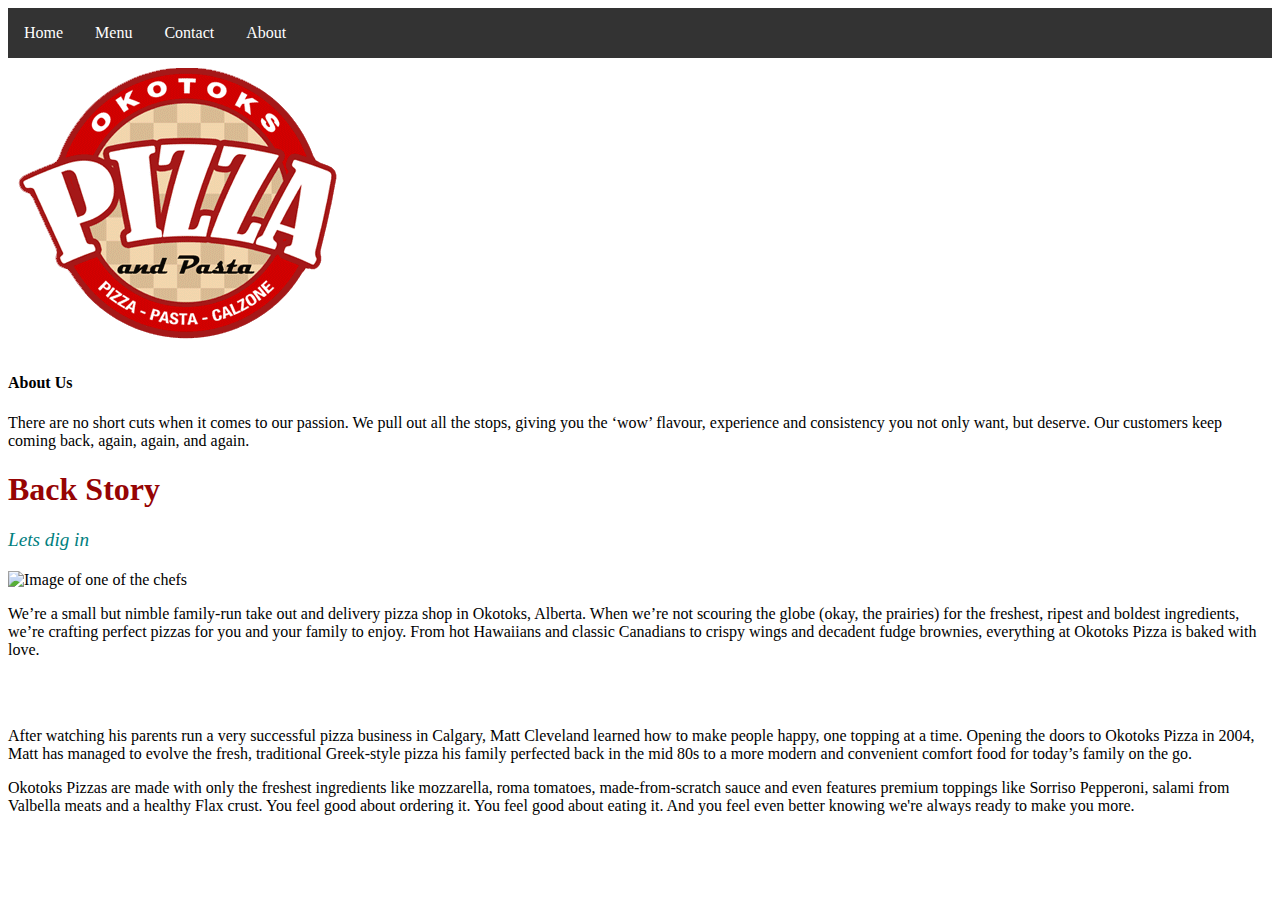
==== about.html @ 09f40210 "Added nav bar and new pages" ====
<!DOCTYPE html>
<html lang="en">
<head>
    <meta charset="UTF-8">
    <meta name="viewport" content="width=device-width, initial-scale=1.0">
    <title>Document</title>
    <link rel="stylesheet" href="style.css">
</head>
<body>
    <ul>
        <li><a href="index.html">Home</a></li>
        <li><a href="menu.html">Menu</a></li>
        <li><a href="contact.html">Contact</a></li>
        <li><a href="about.html">About</a></li>
      </ul>
      <img id="main-logo" src="okotoks-pizza-logo.png" alt="Image of Okotoks pizza logo"> 

    <h4>About Us</h4>
         </div>
         <div>
        <p>There are no short cuts when it comes to our passion. We pull out all the stops, giving you the ‘wow’ flavour, experience and consistency you not only want, but deserve. Our customers keep coming back, again, again, and again.</p>
         </div>
    </article>

    <section id="Family story">
        <article class="Stories">
            <div>
                <h1>Back Story</h1>
                <p> <em>Lets dig in</em></p>
            </div>
            <div>
                <img src="https://encrypted-tbn0.gstatic.com/images?q=tbn%3AANd9GcS_IOGeBE7Ue4OOsaGP5U2iwC-Tdm85OSpYIg&usqp=CAU" alt="Image of one of the chefs">
            </div>
            <div>
                <p>We’re a small but nimble family-run take out and delivery pizza shop in Okotoks, Alberta. When we’re not scouring the globe (okay, the prairies) for the freshest, ripest and boldest ingredients, we’re crafting perfect pizzas for you and your family to enjoy. From hot Hawaiians and classic Canadians to crispy wings and decadent fudge brownies, everything at Okotoks Pizza is baked with love.</P>
                    <br>
                    <br>
                   <P> After watching his parents run a very successful pizza business in Calgary, Matt Cleveland learned how to make people happy, one topping at a time. Opening the doors to Okotoks Pizza in 2004, Matt has managed to evolve the fresh, traditional Greek-style pizza his family perfected back in the mid 80s to a more modern and convenient comfort food for today’s family on the go.</p>
            </div>
        </article>
            <p>Okotoks Pizzas are made with only the freshest ingredients like mozzarella, roma tomatoes, made-from-scratch sauce and even features premium toppings like Sorriso Pepperoni, salami from Valbella meats and a healthy Flax crust. You feel good about ordering it. You feel good about eating it. And you feel even better knowing we're always ready to make you more.</p>
    </section>
</body>
</html>
---- style.css ----
ul {
    list-style-type: none;
    margin: 0;
    padding: 0;
    overflow: hidden;
    background-color: #333333;
  }
  
  li {
    float: left;
  }
  
  li a {
    display: block;
    color: white;
    text-align: center;
    padding: 16px;
    text-decoration: none;
  }
  
  li a:hover {
    background-color: #111111;
  }


div h1 {
    color: rgb(150, 4, 4);
}

div > h4 {
    color: rgb(150, 4, 4);
    font-size: larger;
}

h1 + p {
    color: teal;
    font-size: larger;

}

 #email:link {
    font-size: large;
    color: orangered;
}

body iframe a:visited {
    color: rgb(172, 58, 58);
}

#pizza-lovers:hover {
    color: maroon;
    font-size: 225%;
}

#tel:active {
    color: yellow;
}

#main-logo {
    margin-left: auto;
    width: auto;
    padding: 10px;
    
}
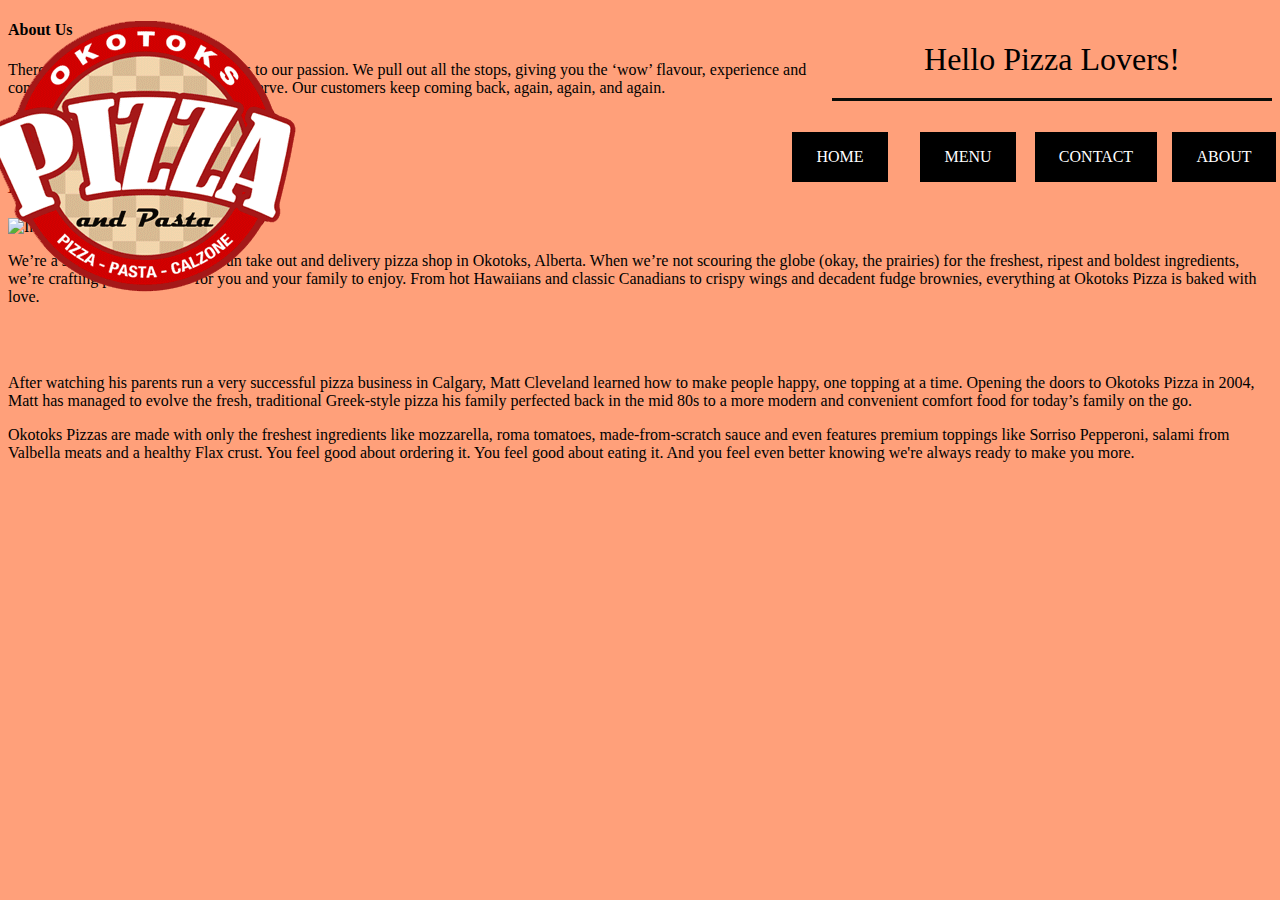
==== commit 91b151b9: "Started grid based layout" ====
--- a/about.html
+++ b/about.html
@@ -3,18 +3,26 @@
 <head>
     <meta charset="UTF-8">
     <meta name="viewport" content="width=device-width, initial-scale=1.0">
-    <title>Document</title>
+    <title>About Us</title>
     <link rel="stylesheet" href="style.css">
 </head>
 <body>
-    <ul>
-        <li><a href="index.html">Home</a></li>
-        <li><a href="menu.html">Menu</a></li>
-        <li><a href="contact.html">Contact</a></li>
-        <li><a href="about.html">About</a></li>
-      </ul>
-      <img id="main-logo" src="okotoks-pizza-logo.png" alt="Image of Okotoks pizza logo"> 
+    <div id="header">
+        <img id="logo" src="okotoks-pizza-logo.png" alt="Image of Okotoks pizza logo"> 
+        <span></span>
+        <a class="nav-bar" href="index.html">Home</a>
+        <a class="nav-bar" href="menu.html">Menu</a>
+        <a class="nav-bar" href="contact.html">Contact</a>
+        <a class="nav-bar" href="about.html">About</a>
 
+    </div>
+    <div class="right">
+        <div class="inner">
+          <span>Hello Pizza Lovers!</span>
+        </div>
+
+      </div>
+      
     <h4>About Us</h4>
          </div>
          <div>
@@ -40,5 +48,6 @@
         </article>
             <p>Okotoks Pizzas are made with only the freshest ingredients like mozzarella, roma tomatoes, made-from-scratch sauce and even features premium toppings like Sorriso Pepperoni, salami from Valbella meats and a healthy Flax crust. You feel good about ordering it. You feel good about eating it. And you feel even better knowing we're always ready to make you more.</p>
     </section>
+
 </body>
 </html>--- a/style.css
+++ b/style.css
@@ -1,27 +1,36 @@
-ul {
-    list-style-type: none;
+
+
+#header {
+    grid-template-columns: 20% 40% 10% 10% 10% 10%;
+    width: 100%;
+    height: 10vh;
+    display: grid;
+    justify-items: center ;
+    align-items: center;
+    position: absolute;
+}
+
+.nav-bar {
+    background-color: black;
+    color: white;
+    padding: 1em 1.5em;
+    text-decoration: none;
+    text-transform: uppercase;
+ }
+ .nav-bar:hover {
+     font-size: 15px;
+ }
+
+#content-start{
     margin: 0;
     padding: 0;
-    overflow: hidden;
-    background-color: #333333;
-  }
-  
-  li {
-    float: left;
-  }
-  
-  li a {
-    display: block;
-    color: white;
-    text-align: center;
-    padding: 16px;
-    text-decoration: none;
-  }
-  
-  li a:hover {
-    background-color: #111111;
-  }
+}
 
+#pizza-video {
+    top: 25px;    
+    padding: 12vh;
+    left: 50%;
+}
 
 div h1 {
     color: rgb(150, 4, 4);
@@ -33,14 +42,48 @@
 }
 
 h1 + p {
-    color: teal;
+    color: maroon;
     font-size: larger;
-
+   
 }
 
  #email:link {
+    list-style-type: none;
+    margin: 0;
+    padding: 0;
+    overflow: hidden;
+    font-size: medium;
+    color: rgb(250, 248, 248);
+}
+
+#review:hover {
+    background-color: #111111;
     font-size: large;
-    color: orangered;
+}
+
+
+
+#email:hover {
+    background-color: #111111;
+    font-size: large;
+}
+
+#tel:hover {
+    background-color: #111111;
+    font-size: large;
+}
+
+#tel:link {
+    color: white;
+}
+
+#review:link {
+    list-style-type: none;
+    margin: 0;
+    padding: 0;
+    overflow: hidden;
+    font-size: medium;
+    color: rgb(250, 248, 248);
 }
 
 body iframe a:visited {
@@ -60,5 +103,25 @@
     margin-left: auto;
     width: auto;
     padding: 10px;
+    height: 5cm;    
+}
+
+.right {
+    float: right;
+    width: 400px;
+    border-bottom: 3px solid #0a0c08;
+    padding: 20px;
+    text-align: center;
+    font-family: fantasy;
+    font-size: xx-large;
     
-}
+  }
+
+  .right:hover{
+    cursor: pointer;
+    font-size: 50px;
+  }
+
+  body {
+    background-color: lightsalmon;
+  }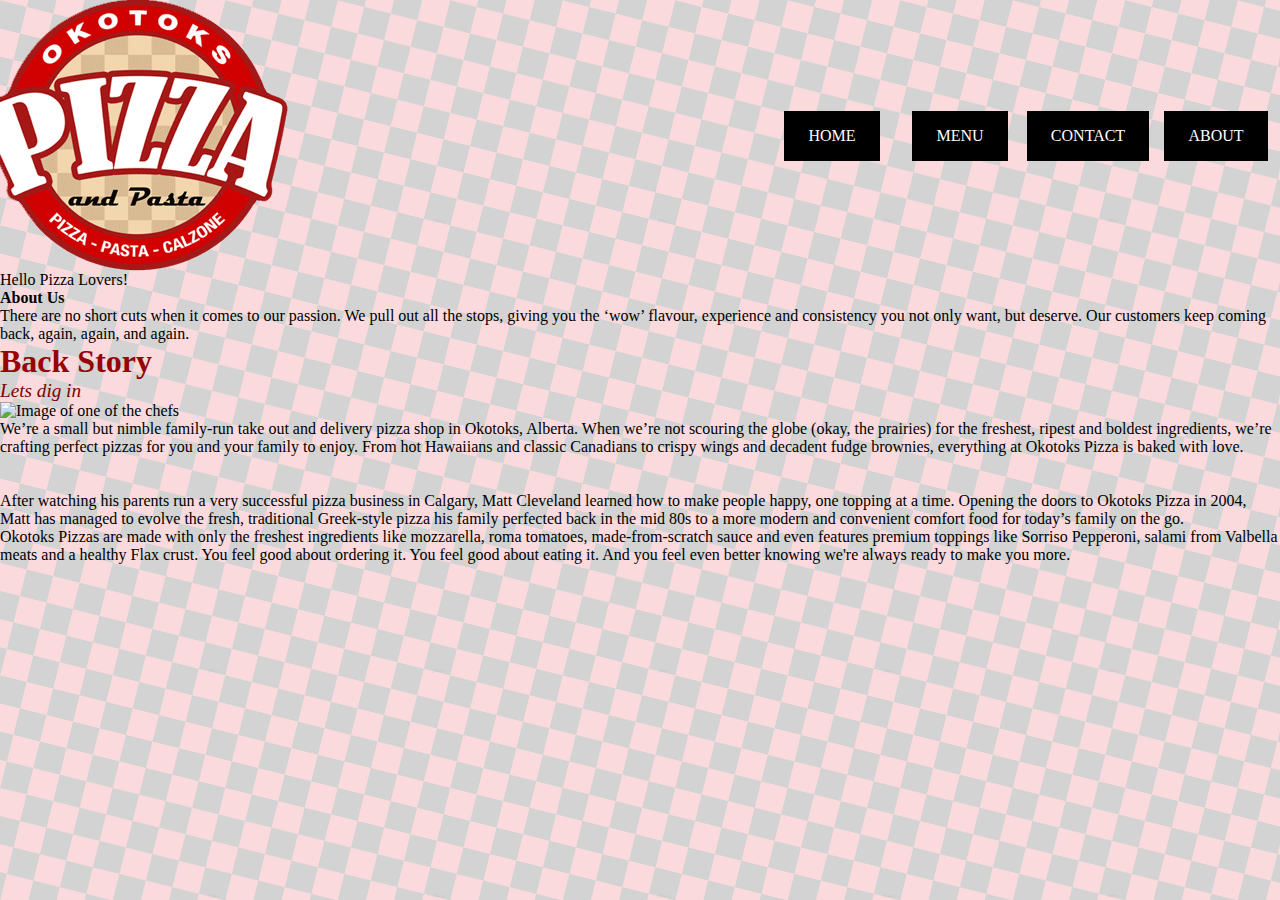
==== commit b22487ee: "Added responsive media queries to style" ====
--- a/about.html
+++ b/about.html
@@ -7,7 +7,7 @@
     <link rel="stylesheet" href="style.css">
 </head>
 <body>
-    <div id="header">
+    <div class="grid-container" id="header">
         <img id="logo" src="okotoks-pizza-logo.png" alt="Image of Okotoks pizza logo"> 
         <span></span>
         <a class="nav-bar" href="index.html">Home</a>
@@ -16,7 +16,7 @@
         <a class="nav-bar" href="about.html">About</a>
 
     </div>
-    <div class="right">
+    <div class="card-container" class="right">
         <div class="inner">
           <span>Hello Pizza Lovers!</span>
         </div>
@@ -25,13 +25,13 @@
       
     <h4>About Us</h4>
          </div>
-         <div>
+         <div class="card-container">
         <p>There are no short cuts when it comes to our passion. We pull out all the stops, giving you the ‘wow’ flavour, experience and consistency you not only want, but deserve. Our customers keep coming back, again, again, and again.</p>
          </div>
     </article>
 
     <section id="Family story">
-        <article class="Stories">
+        <article class="card-container"class="Stories">
             <div>
                 <h1>Back Story</h1>
                 <p> <em>Lets dig in</em></p>
--- a/style.css
+++ b/style.css
@@ -1,13 +1,108 @@
-
+@keyframes specialAnimation {
+    0% {
+        width: 100%;
+        
+    }
+
+    50% {
+        width: 50%;
+       
+    }
+    100% {
+        width: 100%;
+    }
+}
+@keyframes bobbleAnimation {
+    0% {
+        transform: translate3d(50px, 40px, 0px);
+        animation-timing-function: ease-in;
+    }
+    50% {
+        transform: translate3d(50px, 50px, 0px);
+        animation-timing-function: ease-out;
+    }
+    100% {
+        transform: translate3d(50px, 40px, 0px);
+    }
+}
+
+   /* MOBILE */
+ @media only screen and (min-width: 600px) {
+   .nav-bar {
+    display: grid;
+    -webkit-box-align: center;
+        -ms-flex-align: center;
+            align-items: center;
+    justify-items: center;
+    text-align: center;
+    margin: 0.5vh;
+  }
+}
+
+   /* TABLET */
+@media only screen and (min-width: 650px) {
+    .nav-bar {
+       display: grid;
+      -webkit-box-align: center;
+          -ms-flex-align: center;
+              align-items: center;
+      justify-items: center;
+      text-align: center;
+    }
+}
+    /* DESKTOP */
+@media only screen and (min-width: 850px) {
+    #logo {
+      position: relative;
+    }
+}
+
+* {
+    margin: 0;
+    padding: 0;
+  }
 
 #header {
     grid-template-columns: 20% 40% 10% 10% 10% 10%;
     width: 100%;
-    height: 10vh;
+    min-height: 10vh;
     display: grid;
     justify-items: center ;
     align-items: center;
-    position: absolute;
+        
+}
+
+#tuesday-special {
+    display: grid;
+    align-items: center;    
+    justify-items: center;
+    width: 100%;
+    padding: 10px;   
+    min-height: 5vh; 
+}
+
+.special-items {
+    height: 10vh;
+}
+
+.special-items:hover {
+    animation-name: specialAnimation;
+    animation-duration: 2s;
+    animation-timing-function: ease-in-out;
+    animation-iteration-count: infinite;
+}
+
+#welcome-p {
+    font-size: 220%;
+    text-align: center;
+    font-style: bold;
+    font-family: fantasy;
+}
+#welcome-p:hover {
+        animation-name: bobbleAnimation;
+        animation-duration: 2s;
+        animation-timing-function: ease-in-out;
+        animation-iteration-count: infinite;
 }
 
 .nav-bar {
@@ -19,12 +114,33 @@
  }
  .nav-bar:hover {
      font-size: 15px;
+
  }
 
-#content-start{
-    margin: 0;
-    padding: 0;
-}
+
+ #content {
+     width: 90%;
+     min-height: 70vh;
+     display: grid;
+     grid-template-columns: repeat(auto-fit, minmax(150px, 1fr));
+     grid-template-rows: 50% 50%;
+
+ }
+
+   
+
+#footer{
+    display: grid;
+    grid-template-columns: repeat(auto-fit, minmax(150px, 3fr));
+    min-height: 10vh;
+    width: 98%;
+    justify-items: center;
+    align-items: center;
+    column-gap: 3vw;
+
+}
+
+   
 
 #pizza-video {
     top: 25px;    
@@ -106,6 +222,10 @@
     height: 5cm;    
 }
 
+#main-logo:hover{
+    filter: drop-shadow(30px 10px 4px black);
+}
+
 .right {
     float: right;
     width: 400px;
@@ -118,10 +238,37 @@
   }
 
   .right:hover{
+    
+    font-size: 50px;
+  }
+
+  body {
+    background-image: url([data-uri]);
+  }
+
+  #menu-area {
+      display: grid;
+      grid-template-columns: repeat(auto-fit, minmax(150px, 4fr));
+      min-height: 70vh;
+      grid-template-rows: 50% 50%;
+  }
+  #bottom {
+    padding: 15px 25px;
+    font-size: 24px;
+    text-align: center;
     cursor: pointer;
-    font-size: 50px;
-  }
-
-  body {
-    background-color: lightsalmon;
+    outline: none;
+    color: #fff;
+    background-color: #4CAF50;
+    border: none;
+    border-radius: 15px;
+    box-shadow: 0 9px #999;
+  }
+  
+  #bottom:hover {background-color: #3e8e41}
+  
+  #bottom:active {
+    background-color: #3e8e41;
+    box-shadow: 0 5px #666;
+    transform: translateY(4px);
   }